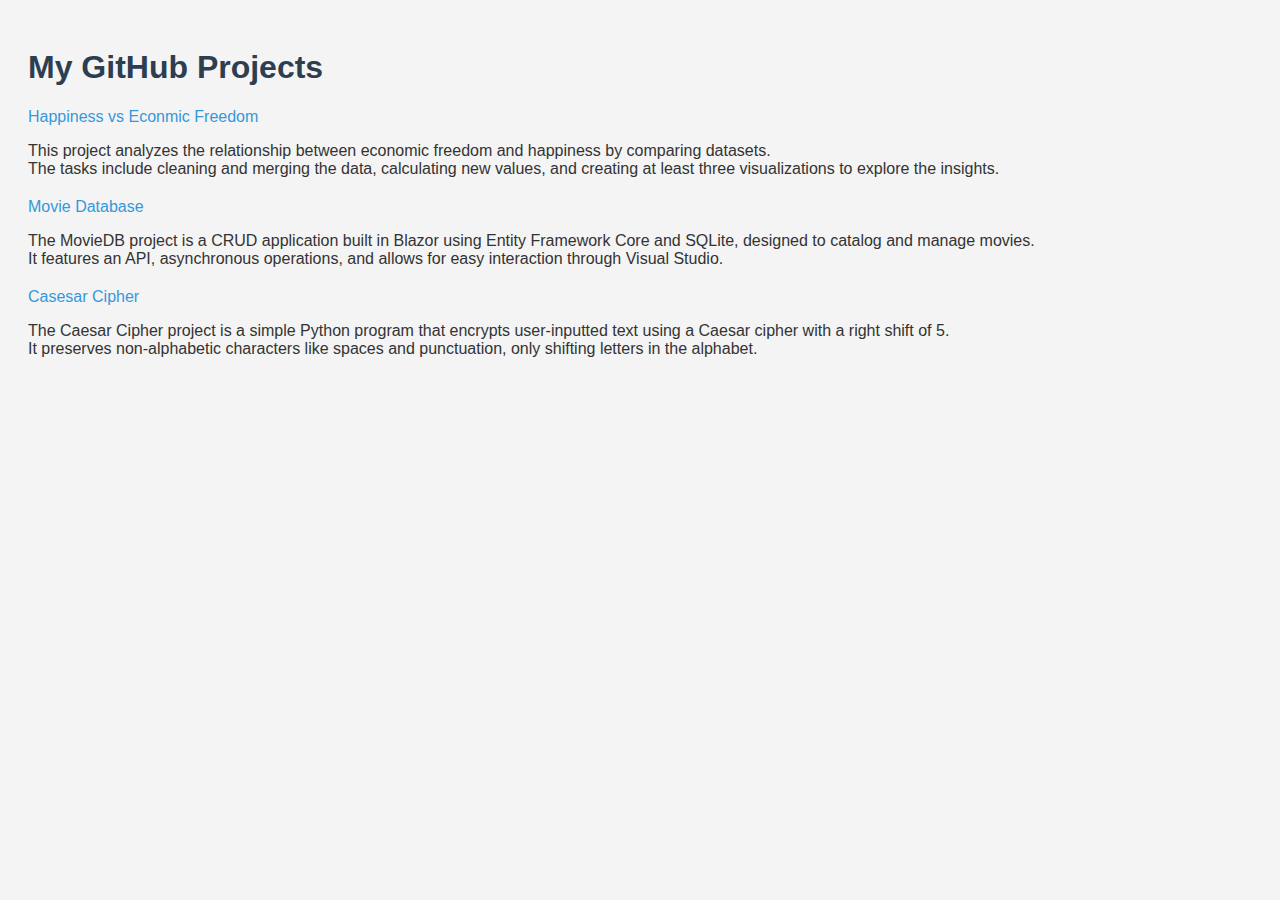
==== projects.html @ 0377828d "updated info and added projects page" ====
<!DOCTYPE html>
<html lang="en">
<head>
  <meta charset="UTF-8" />
  <meta name="viewport" content="width=device-width, initial-scale=1.0" />
  <title>My Projects</title>
  <link rel="stylesheet" href="style.css" />
</head>
<body>
  <h1>My GitHub Projects</h1>
  <ul>
    <li>
      <a href="https://github.com/TroyHeizer/HappinessVSEconomicFreedom" target="_blank">Happiness vs Econmic Freedom</a>
      <p>This project analyzes the relationship between economic freedom and happiness by comparing datasets.<br>
        The tasks include cleaning and merging the data, calculating new values, and creating at least three visualizations to explore the insights.</p>
    </li>
    <li>
      <a href="https://github.com/TroyHeizer/MovieDB/" target="_blank">Movie Database</a>
      <p>The MovieDB project is a CRUD application built in Blazor using Entity Framework Core and SQLite, designed to catalog and manage movies. <br>
        It features an API, asynchronous operations, and allows for easy interaction through Visual Studio.</p>
    </li>
    <li>
      <a href="https://github.com/TroyHeizer/caesar-cipher-TroyHeizer/" target="_blank">Casesar Cipher</a>
      <p>The Caesar Cipher project is a simple Python program that encrypts user-inputted text using a Caesar cipher with a right shift of 5. <br>
        It preserves non-alphabetic characters like spaces and punctuation, only shifting letters in the alphabet.</p>
    </li>
  </ul>
</body>
</html>
---- style.css ----
body {
    font-family: Arial, sans-serif;
    background-color: #f4f4f4;
    color: #333;
    padding: 20px;
  }
  
  h1 {
    color: #2c3e50;
  }
  
  a {
    color: #3498db;
    text-decoration: none;
  }
  
  a:hover {
    text-decoration: underline;
  }
  
  ul {
    list-style-type: none;
    padding: 0;
  }
  
  li {
    margin-bottom: 20px;
  }
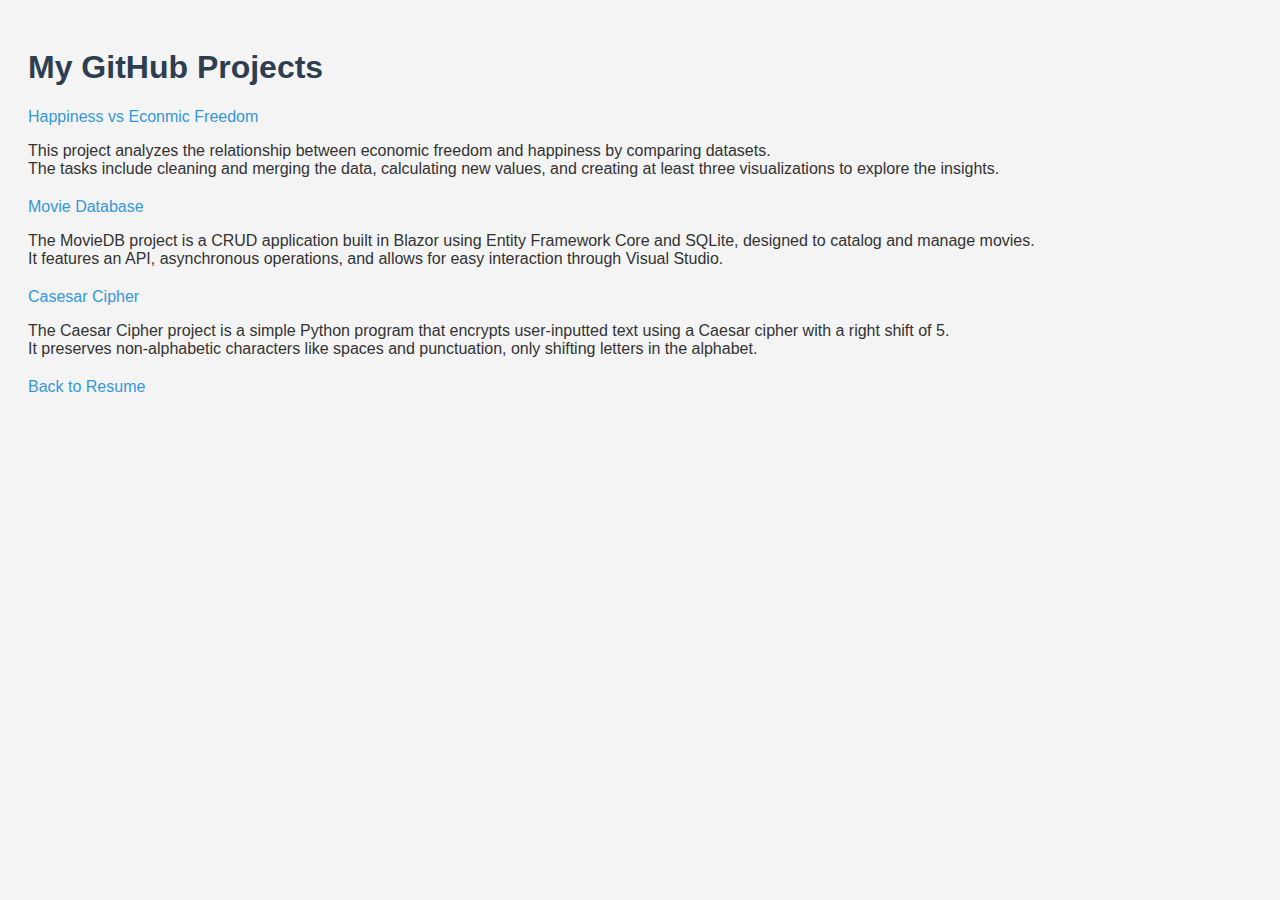
==== commit 00b44a42: "third push" ====
--- a/projects.html
+++ b/projects.html
@@ -25,5 +25,7 @@
         It preserves non-alphabetic characters like spaces and punctuation, only shifting letters in the alphabet.</p>
     </li>
   </ul>
+
+  <p><a href="index.html">Back to Resume</a></p>
 </body>
 </html>
